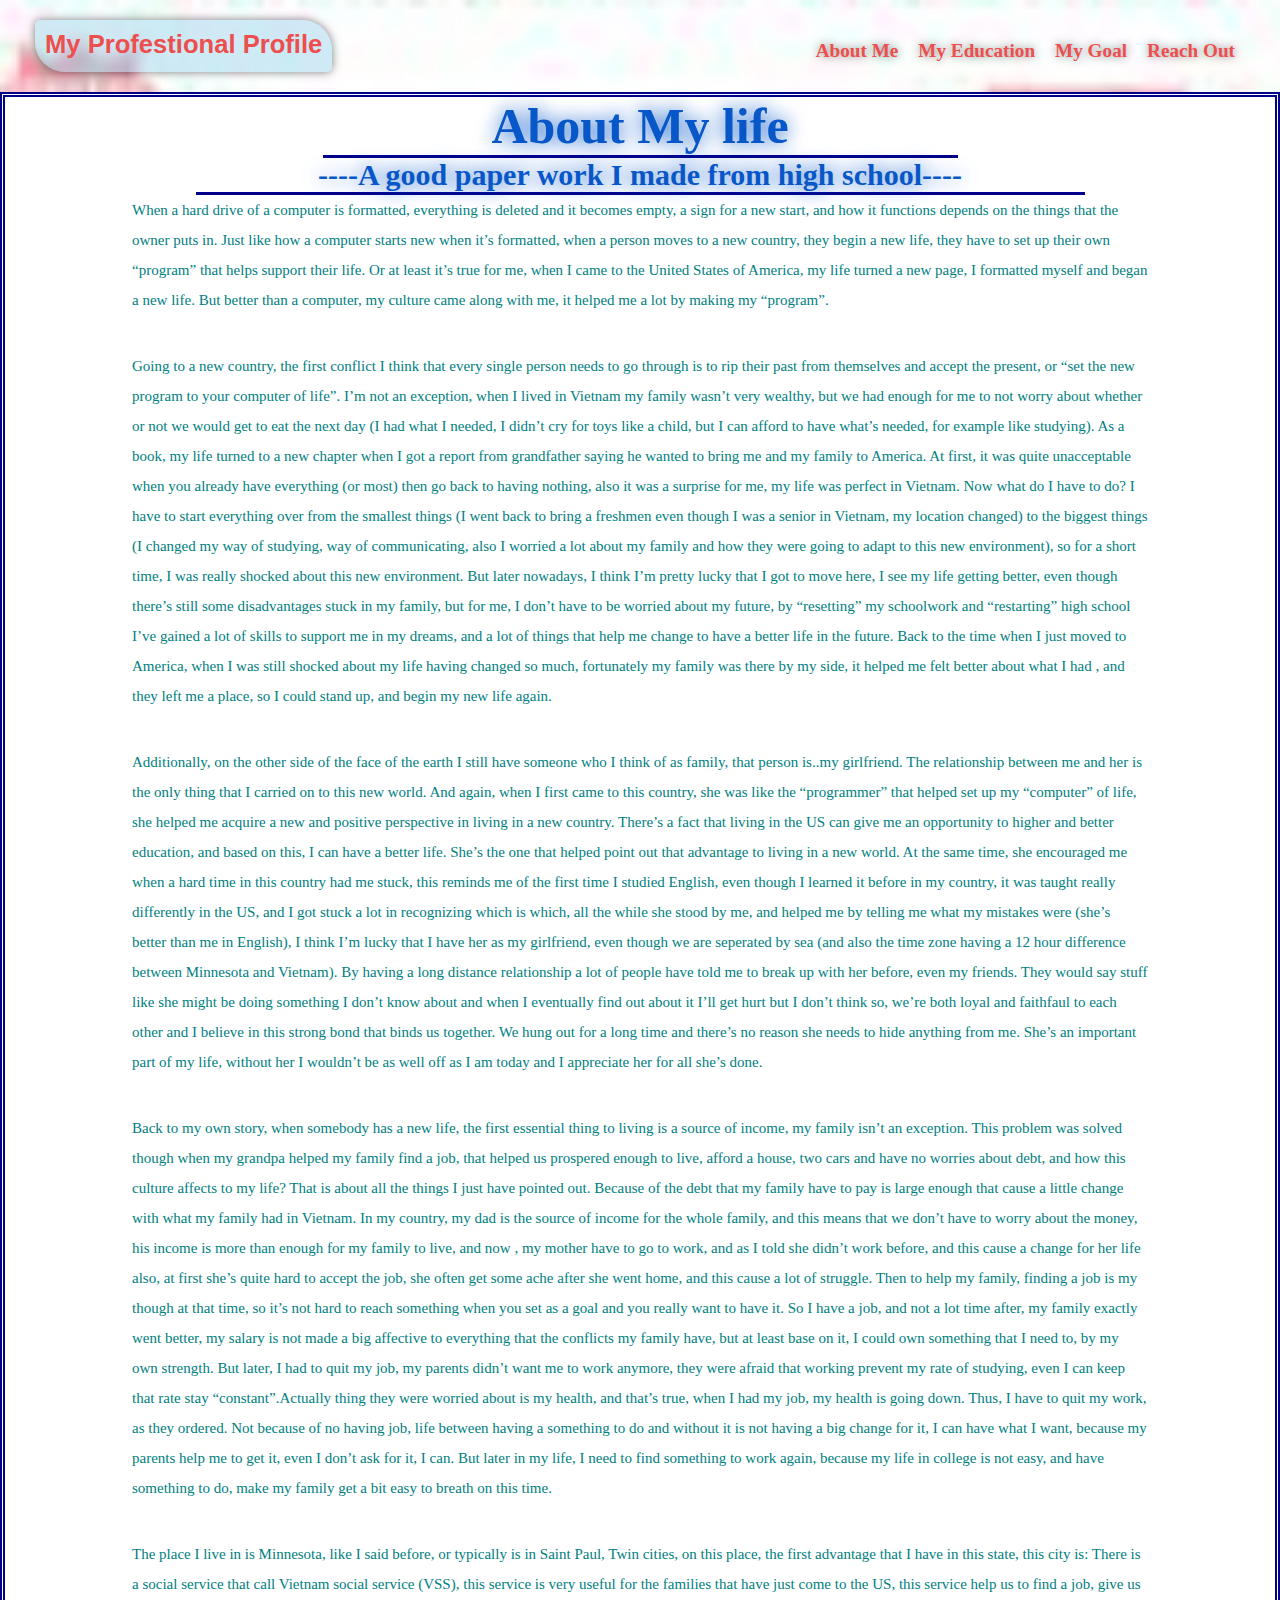
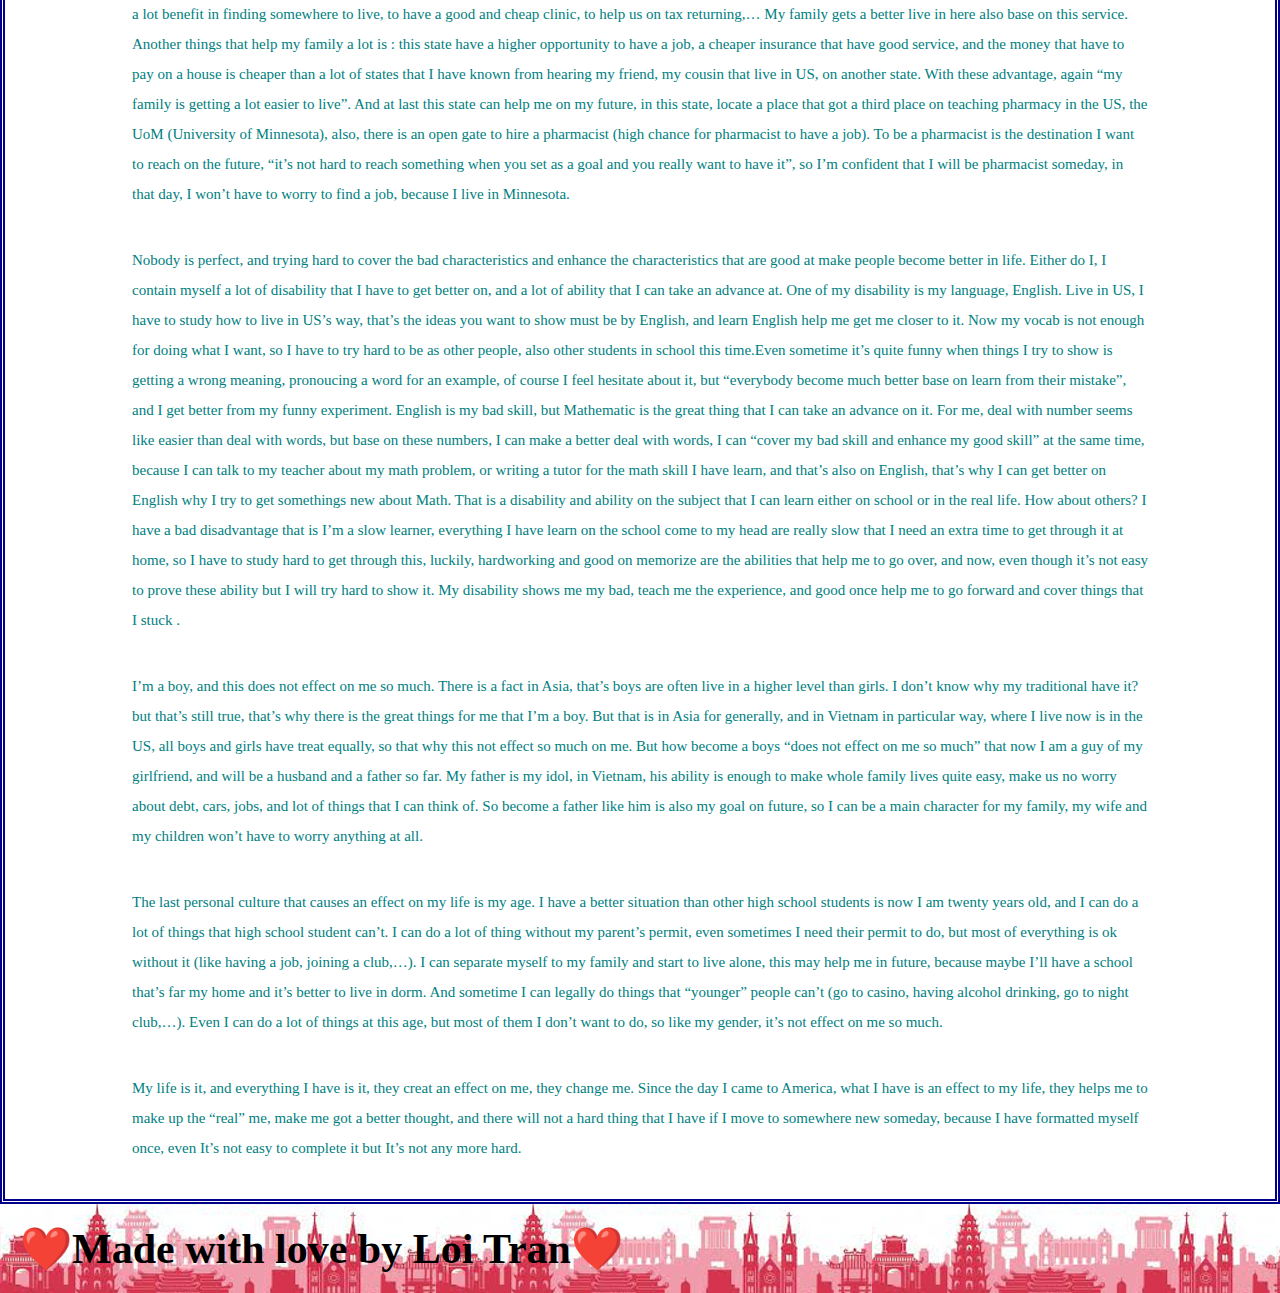
==== assets/other-source/about-me.html @ 54c9219b "add about me tag" ====
<!DOCTYPE html>
<html lang="en">
<head>
    <meta charset="UTF-8">
    <meta http-equiv="X-UA-Compatible" content="IE=edge">
    <meta name="viewport" content="width=device-width, initial-scale=1.0">
    <link rel="stylesheet" href="../css/style.css"/>
    <link rel="stylesheet" href="../css/secondary-style.css"/>
    <title>My High School Paper</title>
</head>
<header>

    <h1>
        <a href="../../index.html">My Profestional Profile</a>
    </h1>

    <nav>
        <ul>
            <li>
                <a href="#A Little Introduction">About Me</a>
            </li>
            <li>
                <a href="#My Education">My Education</a>
            </il>
            <li>
                <a href="#My Goal">My Goal</a>
            </li>
            <li>
                <a href="#Reach Out">Reach Out</a>
            </li>
        </ul>
    </nav>

</header>
<body>
    <div class="about-me">
    <h2 class="title" >About My life </h2>
    <h3>----A good paper work I made from high school----</h3>
    <p>
        When a hard drive of a computer is formatted, everything is deleted and it becomes empty, a sign for a new start, and how it functions depends on the things that the owner puts in. Just like how a computer starts new when it’s formatted, when a person moves to a new country, they begin a new life, they have to set up their own “program” that helps support their life. Or at least it’s true for me, when I came to the United States of America, my life turned a new page, I formatted myself and began a new life. But better than a computer, my culture came along with me, it helped me a lot by making my “program”.
    
    </p>
    <br>
    <br>
    <p>
        Going to a new country, the first conflict I think that every single person needs to go through is to rip their past from themselves and accept the present, or “set the new program to your computer of life”. I’m not an exception, when I lived in Vietnam my family wasn’t very wealthy, but we had enough for me to not worry about whether or not we would get to eat the next day (I had what I needed, I didn’t cry for toys like a child, but I can afford to have what’s needed, for example like studying). As a book, my life turned to a new chapter when I got a report from grandfather saying he wanted to bring me and my family to America. At first, it was quite unacceptable when you already have everything (or most) then go back to having nothing, also it was a surprise for me, my life was perfect in Vietnam. Now what do I have to do? I have to start everything over from the smallest things (I went back to bring a freshmen even though I was a senior in Vietnam, my location changed) to the biggest things (I changed my way of studying, way of communicating, also I worried a lot about my family and how they were going to adapt to this new environment), so for a short time, I was really shocked about this new environment. But later nowadays, I think I’m pretty lucky that I got to move here, I see my life getting better, even though there’s still  some disadvantages stuck in my family, but for me, I don’t have to be worried about my future, by “resetting” my schoolwork and “restarting” high school I’ve gained a lot of skills to support me in my dreams, and a lot of things that help me change to have a better life in the future. Back to the time when I just moved to America, when I was still shocked about my life having changed so much, fortunately my family was there by my side, it helped me felt better about what I had , and they left me a place, so I could stand up, and begin my new life again.
    
    </p>
    <br>
    <br>
    <p>
        Additionally, on the other side of the face of the earth I still have someone who I think of as family, that person is..my girlfriend. The relationship between me and her is the only thing that I carried on to this new world. And again, when I first came to this country, she was like the “programmer” that helped set up my “computer” of life, she helped me acquire a new and positive perspective in living in a new country. There’s a fact that living in the US can give me an opportunity to higher and better education, and based on this, I can have a better life. She’s the one that helped point out that advantage to living in a new world. At the same time, she encouraged me when a hard time in this country had me stuck, this reminds me of the first time I studied English, even though I learned it before in my country, it was taught really differently in the US, and I got stuck a lot in recognizing which is which, all the while she stood by me, and helped me by telling me what my mistakes were (she’s better than me in English), I think I’m lucky that I have her as my girlfriend, even though we are seperated by sea (and also the time zone having a 12 hour difference between Minnesota and Vietnam). By having a long distance relationship a lot of people have told me to break up with her before, even my friends. They would say stuff like she might be doing something I don’t know about and when I eventually find out about it I’ll get hurt but I don’t think so, we’re both loyal and faithfaul to each other and I believe in this strong bond that binds us together. We hung out for a long time and there’s no reason she needs to hide anything from me. She’s an important part of my life, without her I wouldn’t be as well off as I am today and I appreciate her for all she’s done.
   
    </p>
    <br>
    <br>
    <p>
        Back to my own story, when somebody has a new life, the first essential thing to living is a source of income, my family isn’t an exception. This problem was solved though when my grandpa helped my family find a job, that helped us prospered enough to live, afford a house, two cars and have no worries about debt, and how this culture affects to my life? That is about all the things I just have pointed out. Because of the debt that my family have to pay is large enough that cause a little change with what my family had in Vietnam. In my country, my dad is the source of income for the whole family, and this means that we don’t have to worry about the money, his income is more than enough for my family to live, and now , my mother have to go to work, and as I told she didn’t work before, and this cause a change for her life also, at first she’s quite hard to accept the job, she often get some ache after she went home, and this cause a lot of struggle. Then to help my family, finding a job is my though at that time, so it’s not hard to reach something when you set as a goal and you really want to have it. So I have a job, and not a lot time after, my family exactly went better, my salary is not made a big affective to everything that the conflicts my family have, but at least base on it, I could own something that I need to, by my own strength. But later, I had to quit my job, my parents didn’t want me to work anymore, they were afraid that working prevent my rate of studying, even I can keep that rate stay “constant”.Actually  thing they were worried about is my health, and that’s true, when I had my job, my health is going down. Thus, I have to quit my work, as they ordered.  Not because of no having job, life between having a something to do and without it is not having a big change for it, I can have what I want, because my parents help me to get it, even I don’t ask for it, I can. But later in my life, I need to find something to work again, because my life in college is not easy, and have something to do, make my family get a bit easy to breath on this time.

    </p>
    <br>
    <br>
    <p>
        The place I live in is Minnesota, like I said before, or typically is in Saint Paul, Twin cities, on this place, the first advantage that I have in this state, this city is: There is a social service that call Vietnam social service (VSS), this service is very useful for the families that have just come to the US, this service help us to find a job, give us a lot benefit in finding somewhere to live, to have a good and cheap clinic, to help us on tax returning,… My family gets a better live in here also base on this service. Another things that help my family a lot is : this state have a higher opportunity to have a job,  a cheaper insurance that have good service, and the money that have to pay on a house is cheaper than a lot of states that I have known from hearing my friend, my cousin that live in US, on another state. With these advantage, again “my family is getting a lot easier to live”. And at last this state can help me on my future, in this state, locate a place that got a third place on teaching pharmacy in the US, the UoM (University of Minnesota), also, there is an open gate to hire a pharmacist (high chance for pharmacist to have a job). To be a pharmacist is the destination I want to reach on the future, “it’s not hard to reach something when you set as a goal and you really want to have it”, so I’m confident that I will be pharmacist someday, in that day, I won’t have to worry to find a job, because I live in Minnesota.

    </p>
    <br>
    <br>
    <p>
        Nobody is perfect, and trying hard to cover the bad characteristics and enhance the characteristics that are good at make people become better in life. Either do I, I contain myself a lot of disability that I have to get better on, and a lot of ability that I can take an advance at. One of my disability is my language, English. Live in US, I have to study how to live in  US’s way, that’s the ideas you want to show must be by English, and learn English help me get me closer to it. Now my vocab is not enough for doing what I want, so I have to try hard to be as other people, also other students in school this time.Even sometime it’s quite funny when things I try to show is getting a wrong meaning, pronoucing a word for an example, of course I feel hesitate about it, but  “everybody become much better base on learn from their mistake”, and I get better from my funny experiment. English is my bad skill, but Mathematic is the great thing that I can take an advance on it. For me, deal with number seems like easier than deal with words, but base on these numbers, I can make a better deal with words, I can “cover my bad skill and enhance my good skill” at the same time, because I can talk to my teacher about my math problem, or writing a tutor for the math skill I have learn, and that’s also on English, that’s why I can get better on English why I try to get somethings new about Math. That is a disability and ability on the subject that I can learn either on school or in the real life. How about others? I have a bad disadvantage that is I’m a slow learner, everything I have learn on the school come to my head are really slow that I need an extra time to get through it at home, so I have to study hard to get through this, luckily, hardworking and good on memorize are the abilities that help me to go over, and now, even though it’s not easy to prove these ability but I will try hard to show it. My disability shows me my bad, teach me the experience, and good once help me to go forward and cover things that I stuck .

    </p>
    <br>
    <br>
    <p>
        I’m a boy, and this does not effect on me so much. There is a fact in Asia, that’s boys are often live in a higher level than girls. I don’t know why my traditional have it? but that’s still true, that’s why there is the great things for me that I’m a boy. But that is in Asia for generally, and in Vietnam in particular way, where I live now is in the US, all boys and girls have treat equally, so that why this not effect so much on me. But how become a boys “does not effect on me so much” that now I am a guy of my girlfriend, and will be a husband and a father so far. My father is my idol, in Vietnam, his ability is enough to make whole family lives quite easy, make us no worry about debt, cars, jobs, and lot of things that I can think of. So become a father like him is also my goal on future, so I can be a main character for my family, my wife and my children won’t have to worry anything at all.
    
    </p>
    <br>
    <br>
    <p>
        The last personal culture that causes an effect on my life is my age. I have a better situation than other high school students is now I am twenty years old, and I can do a lot of things that high school student can’t. I can do a lot of thing without my parent’s permit, even sometimes I need their permit to do, but most of everything is ok without it (like having a job, joining a club,…). I can separate myself to my family and start to live alone, this may help me in future, because maybe I’ll have a school that’s far my home and it’s better to live in dorm. And sometime I can legally do things that “younger” people can’t (go to casino, having alcohol drinking, go to night club,…). Even I can do a lot of things at this age, but most of them I don’t want to do, so like my gender, it’s not effect on me so much.

    </p>
    <br>
    <br>
    <p>
        My life is it, and everything I have is it, they creat an effect on me, they change me. Since the day I came to America, what I have is an effect to my life, they helps me to make up the “real” me, make me got a better thought, and there will not a hard thing that I have if I move to somewhere new someday, because I have formatted myself once, even It’s not easy to complete it but It’s not any more hard.

    </p>
    <br>
    <br>
    </div>
</body>
<footer>
    <h2>❤️Made with love by Loi Tran❤️</h2>
</footer>
</html>
---- assets/css/style.css ----
/*primary style*/
* {
    box-sizing: border-box;
    margin: 0;
    padding: 0;
  }
body {
    background-image: url(https://www.ilovewallpaper.com/images/perfect-sky-childrens-cloud-wallpaper-in-blue-p7820-26491_image.jpg);
    font-family: Georgia, Times, 'Times New Roman', serif;
}

/*header style*/
header {
    padding: 20px 35px;
    background-color: blue;
    display: flex;
    justify-content: space-between;
    flex-wrap: wrap;
    position: sticky;
    top:0;
    background-image: url("../images/banner.PNG");
    background-size: cover;
    background-position:bottom;
    background-attachment:fixed;
    z-index:9999;
  }
  header a {
      text-decoration: none;
      color:rgb(237, 78, 78)
  }
  header h1 {
    font-family: Arial, Helvetica, sans-serif;
    font-weight: bolder;
    padding:10px 10px 10px 10px;
    background-color: rgba(161, 216, 235, 0.5);
    border-radius: 5px 30px;
    font-size:2vw;
    box-shadow: 0px 0px 10px rgba(0, 0, 0, 0.5);
}
  header nav{
    font-weight:bold;
    font-size: 20px;
    text-shadow: 0px 0px 10px rgba(0, 0, 0, 0.5);
    margin-top: 10px;  
  }
  header nav ul {
      display:flex;
      flex-wrap: wrap;
      justify-content:space-around ;
      align-items: center;
      list-style:none;
  }
  header nav ul li {
      padding: 10px 10px 10px 10px;
      font-size: 1.5vw;
  }
/*end header style*/

/*footer style*/
footer {
    background-image:url(../images/banner.PNG);
    padding:20px;
    display:flex;
    flex-wrap: wrap;
    width:100%;
    font-size: 28px;
}
/*footer style end*/
/*body style*/
  /*Introduction style*/
  .Introduction{
      align-content:center;
      font-size: 28px;
      color:rgb(97, 51, 51,0.9);
      display:flex;
      
  }
  .Introduction .p-intro{
      display: block;
      margin-left:10%;
      Width:35%;
      text-align:right;
      padding: 5% 2%;
      text-shadow: 5px 5px 20px darkblue;
  }
  .Introduction .p-img{
      display:flex;
      margin:0 20% 0 2%;
      Padding: 20px;
      width:30%;
  }
  .Introduction .p-img img {
      border-radius: 20px;
      box-shadow: 0px 0px 30px rgb(17, 17, 46);
  }
  /*Introduction style end*/
  /* other things style*/
  .etc{
      border-top:3px dotted darkblue;
  }
  .etc h2{
      display:block;
      width:50%;
      text-align:center;
      margin:0 auto 0 auto;
      font-size:50px;
      color:rgb(7, 87, 200);
      border-bottom: 3px solid darkblue;
      text-shadow: 0 0 20px;
  }
  .etc p{
    display:block;
    width:70%;
    margin:auto;  
    font-size:30px;
    color:rgb(0, 128, 128)
  }
---- assets/css/secondary-style.css ----
/*style about-me*/
.about-me{
    font-family: 'Times New Roman', Times, serif;
    border:5px double darkblue;
}
.about-me h2{
    font-size:50px;
    display:block;
    width:50%;
    text-align:center;
    margin:0 auto 0 auto;
    font-size:50px;
    color:rgb(7, 87, 200);
    border-bottom: 3px solid darkblue;
    text-shadow: 0 0 20px;
}
.about-me h3{
    font-size:50px;
    display:block;
    width:70%;
    text-align:center;
    margin:0 auto 0 auto;
    font-size:30px;
    color:rgb(7, 87, 200);
    border-bottom: 3px solid darkblue;
    text-shadow: 0 0 20px;
}
.about-me p{
    display:block;
    width:80%;
    margin:auto;  
    font-size:15px;
    color:rgb(0, 128, 128);
    line-height:2;
}
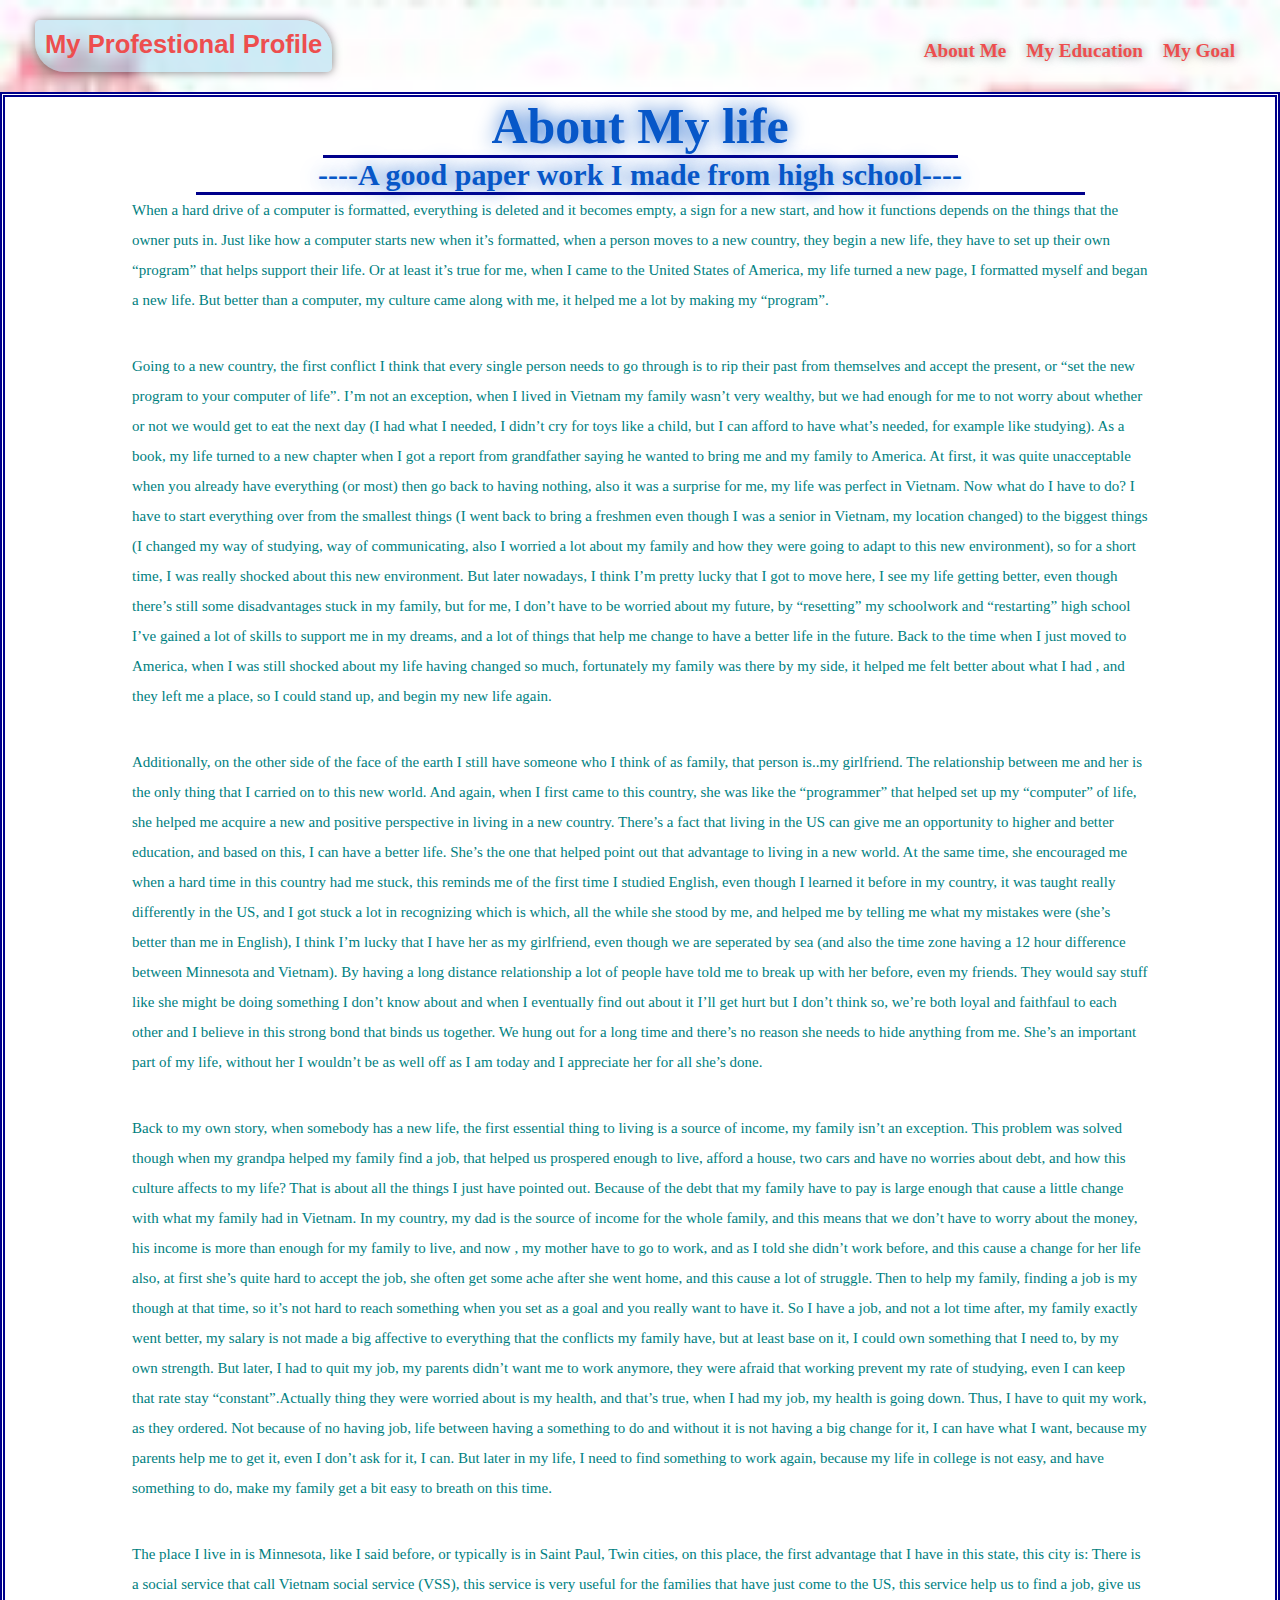
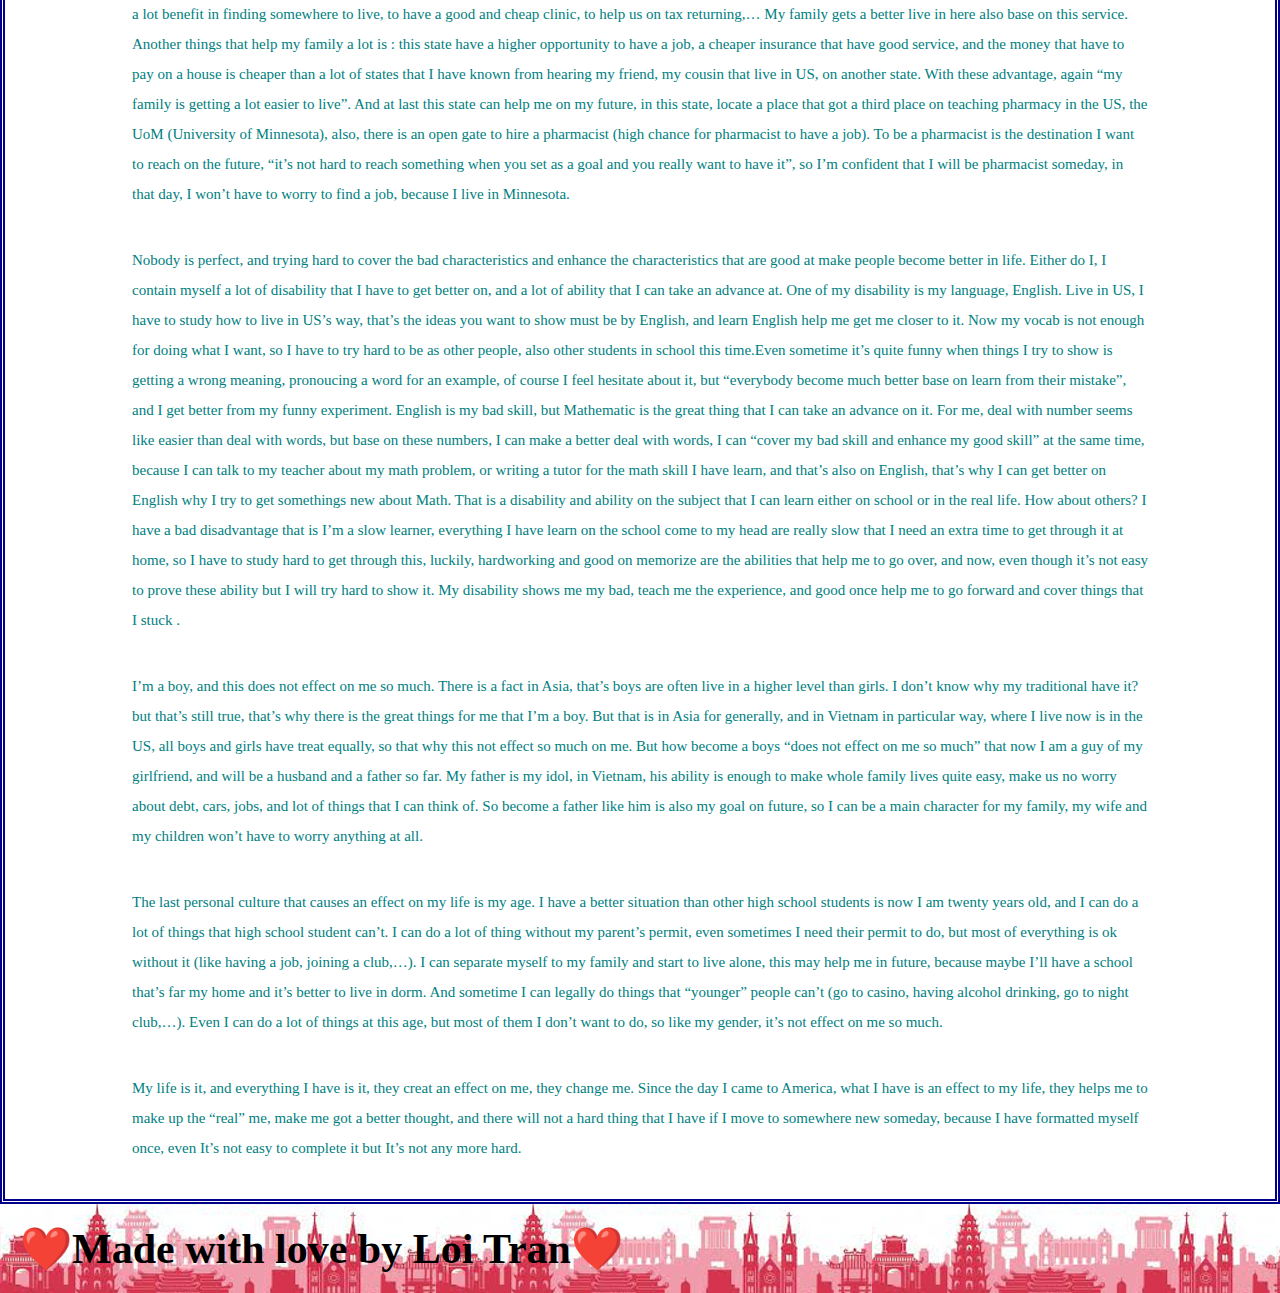
==== commit fab9c723: "Education update" ====
--- a/assets/other-source/about-me.html
+++ b/assets/other-source/about-me.html
@@ -17,17 +17,15 @@
     <nav>
         <ul>
             <li>
-                <a href="#A Little Introduction">About Me</a>
+                <a href="../other-source/about-me.html">About Me</a>
             </li>
             <li>
-                <a href="#My Education">My Education</a>
+                <a href="../other-source/my-education.html">My Education</a>
             </il>
             <li>
                 <a href="#My Goal">My Goal</a>
             </li>
-            <li>
-                <a href="#Reach Out">Reach Out</a>
-            </li>
+
         </ul>
     </nav>
 
--- a/assets/css/style.css
+++ b/assets/css/style.css
@@ -114,4 +114,52 @@
     margin:auto;  
     font-size:30px;
     color:rgb(0, 128, 128)
-  }+  }
+  /* MEDIA QUERY FOR SMALLER DESKTOP SCREENS AND SMALLER */
+@media screen and (max-width: 980px) {
+    header {
+      padding-bottom: 0;
+      justify-content: center;
+      position:relative;
+    }
+  
+    header h1 {
+      width: 100%;
+      text-align: center;
+      font-size:30px;
+    }
+  
+    header nav ul {
+      margin-top: 20px;
+      width: 100%;
+      justify-content: center;
+    }
+  
+    header nav ul li a {
+      font-size: 20px;
+    }
+  
+    footer h2 {
+      text-align: center;
+      width: 100%;
+    }
+}
+/* MEDIA QUERY FOR TABLETS AND SMALLER */
+@media screen and (max-width: 768px) {
+    .Introduction{
+      display:block;
+    }
+    .Introduction .p-intro{
+        width: 70%;
+        align-content: center;
+    }
+    .Introduction .p-img{
+        margin:0 10% 0 10%; 
+    }
+    .etc h2{
+        font-size:40px;
+    }
+    .etc p{
+        font-size:20px;
+    }
+}--- a/assets/css/secondary-style.css
+++ b/assets/css/secondary-style.css
@@ -33,3 +33,52 @@
     color:rgb(0, 128, 128);
     line-height:2;
 }
+/*about-me end*/
+/*My education*/
+.my-education {
+    display: flex;
+    justify-content: center;
+    flex-wrap: wrap;
+    align-items: flex-start;
+}
+.school-info {
+    font-family:Arial, Helvetica, sans-serif;
+    display:block;
+    width: 35%;
+}
+.school-info h2{
+    font-size: 30px;
+    color: darkblue;
+    border-bottom: 5px dashed darkblue;
+    
+}
+.school-info p{
+    font-size:15px;
+}
+.school-img img {
+    border-radius: 50px;
+    height:300px;
+    width:400px;
+}
+.text-left{
+    text-align: right;
+    margin:10% 2% 0 20%;
+}
+.left {
+    transform: rotate(3deg);
+}
+.text-right{
+    text-align: left;
+    margin:10% 20% 0 2%;
+}
+.right{
+    transform: rotate(-3deg)
+}
+.my-education div article {
+    Display:flex;
+    margin-top: 50px;
+    padding: 10px 10px 10px 10px;   
+}
+.US-highschool h2 {
+    color: rgb(231, 204, 50);
+}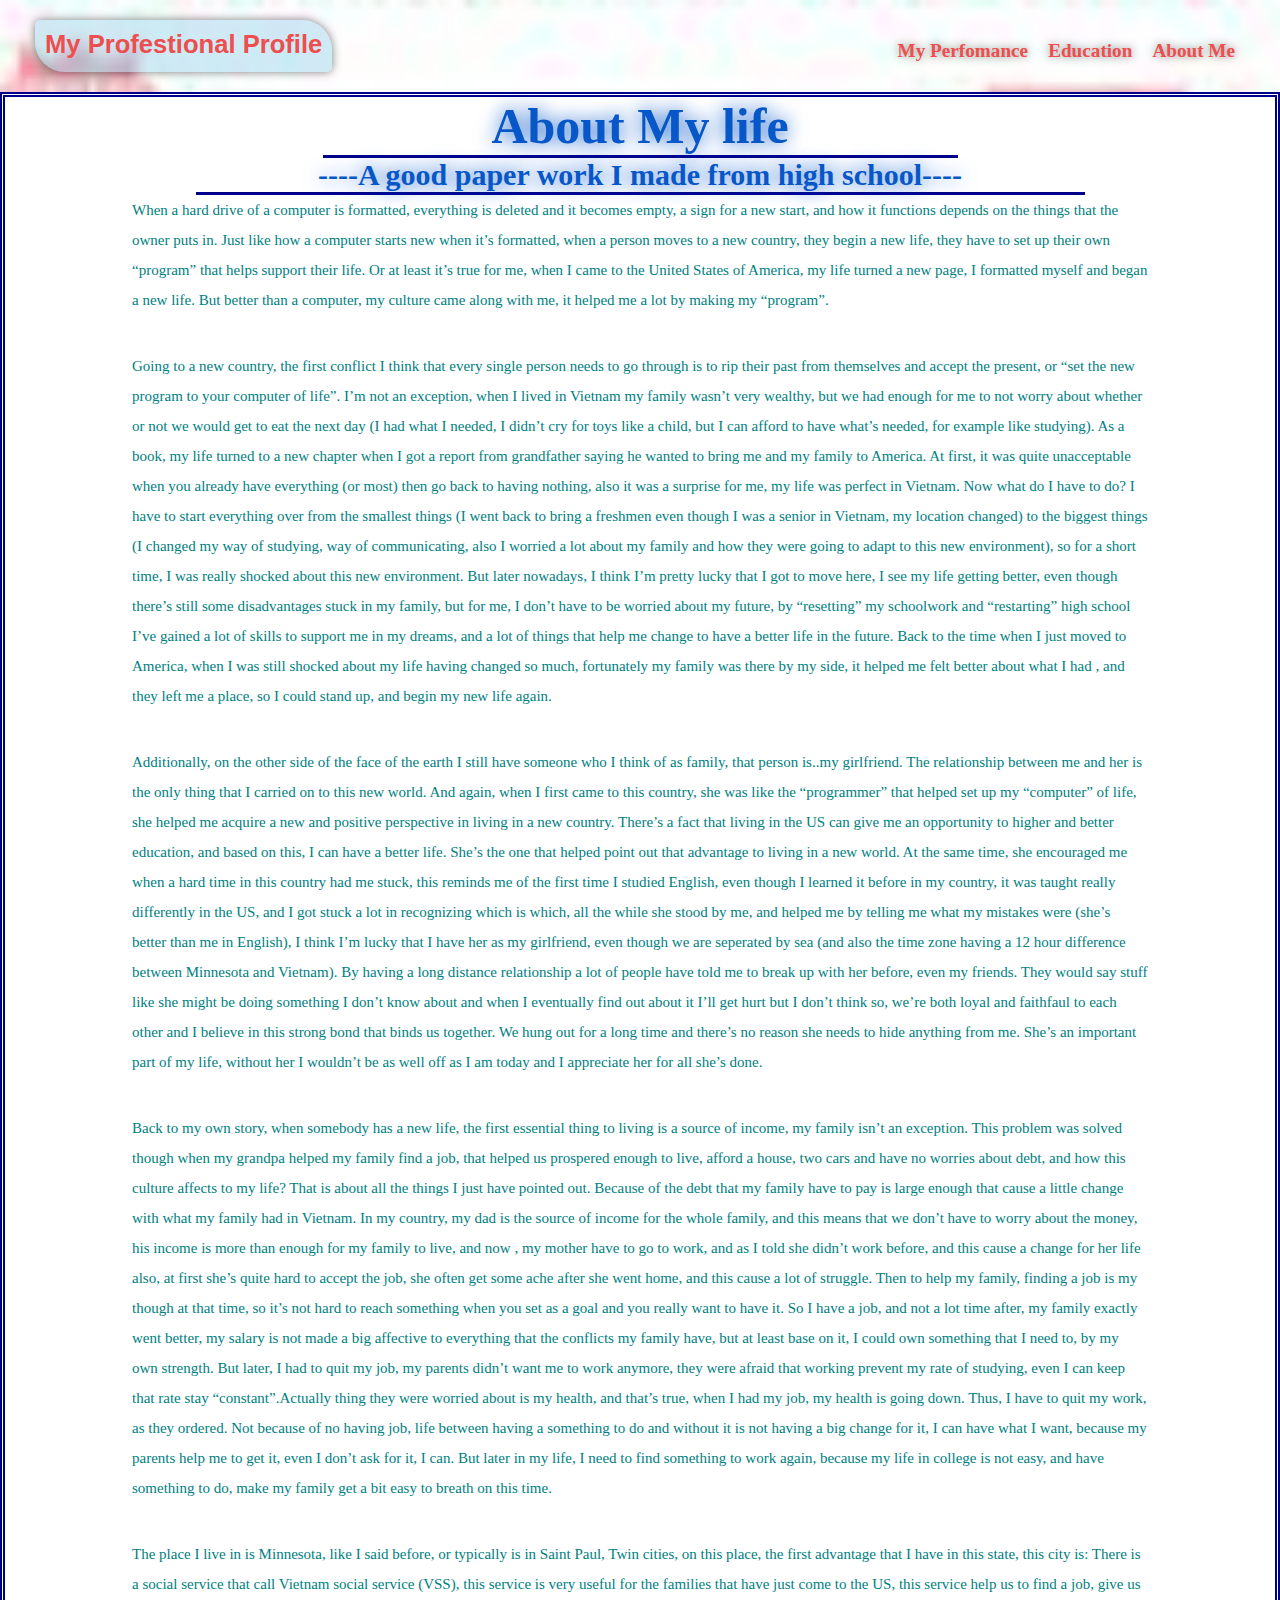
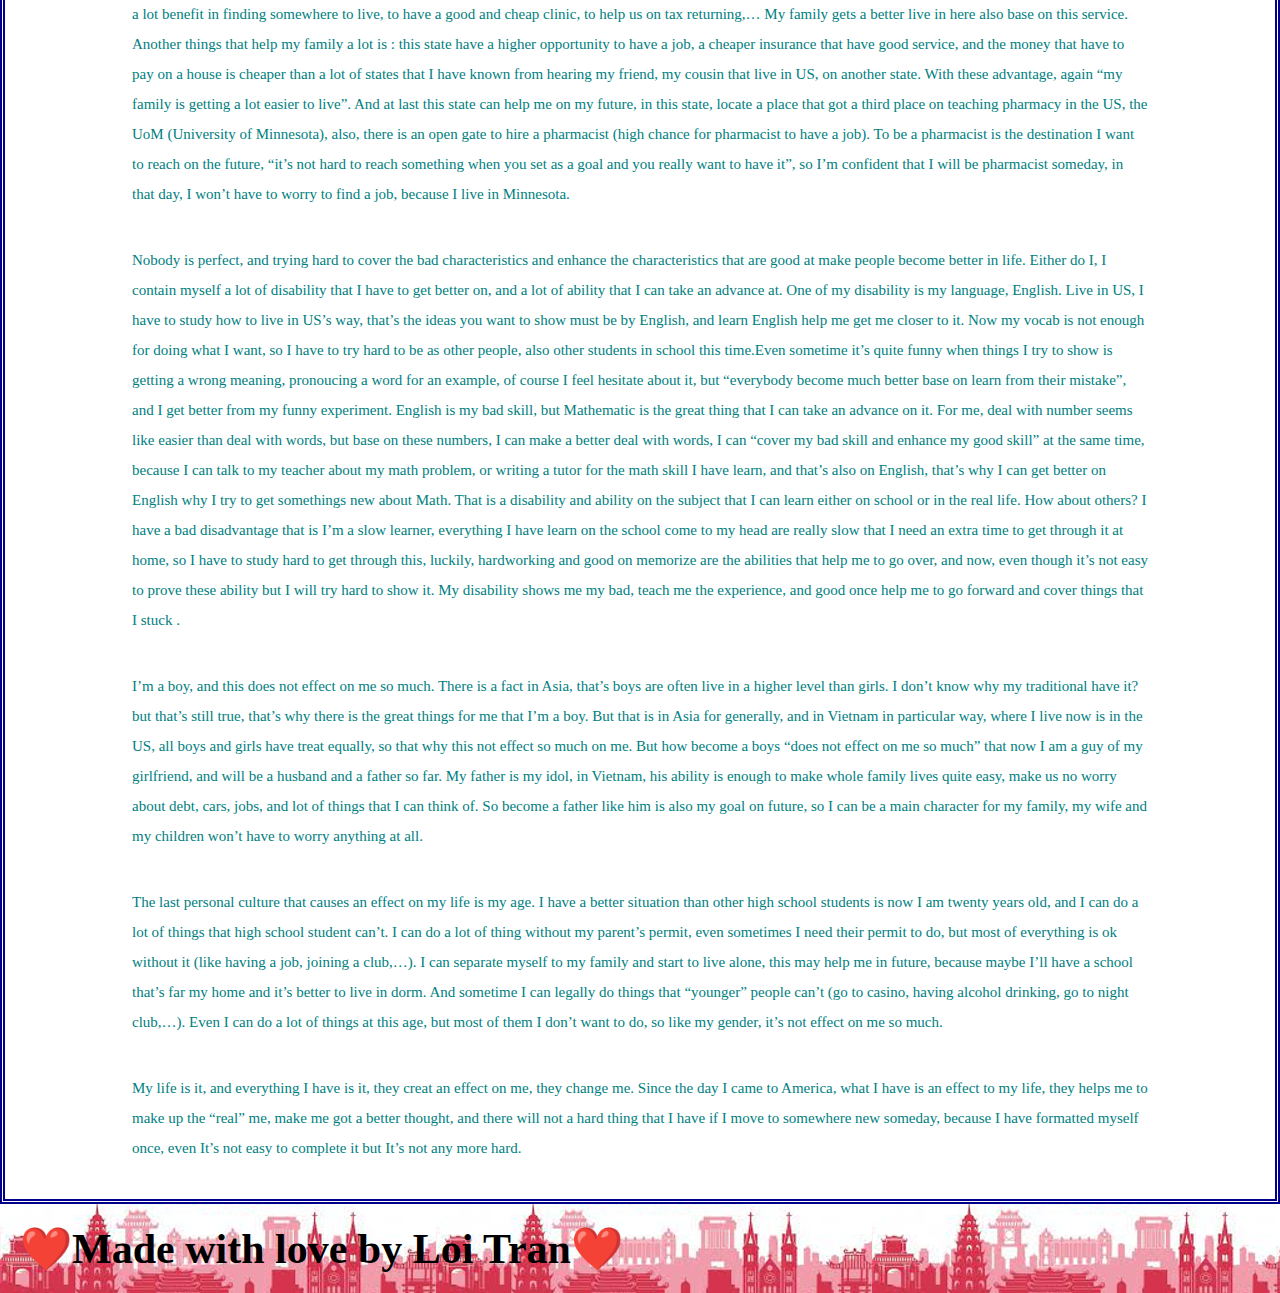
==== commit 91c4ae04: "finnal touch" ====
--- a/assets/other-source/about-me.html
+++ b/assets/other-source/about-me.html
@@ -16,16 +16,24 @@
 
     <nav>
         <ul>
-            <li>
-                <a href="../other-source/about-me.html">About Me</a>
+            <li class="has-children">
+                <a href="../../index.html#my-performance">My Perfomance</a>
+                <ul class="sub-nav">
+                    <li>
+                       <a href="../../index.html#etc"> Some Other Thing</a>
+                    </li>
+                    <li>
+                        <a href="../../index.html#Skill-Experience">Skill and Experience</a>
+                    </li>
+
+                </ul>
             </li>
             <li>
-                <a href="../other-source/my-education.html">My Education</a>
+                <a href="./my-education.html">Education</a>
             </il>
             <li>
-                <a href="#My Goal">My Goal</a>
+                <a href="./about-me.html">About Me</a>
             </li>
-
         </ul>
     </nav>
 
--- a/assets/css/style.css
+++ b/assets/css/style.css
@@ -54,6 +54,15 @@
       padding: 10px 10px 10px 10px;
       font-size: 1.5vw;
   }
+  /*new feature, just learened*/
+  .sub-nav{
+    background-color:white;
+    padding: 10px 10px 10px 10px;
+    display:none;
+    border-radius: 50px;
+    z-index: 9999;
+  }
+ 
 /*end header style*/
 
 /*footer style*/
@@ -73,6 +82,8 @@
       font-size: 28px;
       color:rgb(97, 51, 51,0.9);
       display:flex;
+      margin-top:5%;
+      margin-bottom:10%;
       
   }
   .Introduction .p-intro{
@@ -97,6 +108,8 @@
   /* other things style*/
   .etc{
       border-top:3px dotted darkblue;
+      padding-top: 10%;
+      Padding-bottom: 10%
   }
   .etc h2{
       display:block;
@@ -115,6 +128,30 @@
     font-size:30px;
     color:rgb(0, 128, 128)
   }
+/*Skill and Experience style*/
+.Skill-Experience{
+    width: 100%;
+    margin: 0 auto 0 10%;
+    display: flex;
+    flex-wrap: nowrap;
+    justify-content: space-around;
+}
+.SE-list{
+    display:block;
+    width:70%;
+    margin:auto;  
+    font-size:30px;
+    color:rgb(0, 128, 128)
+}
+.SE-list ul{
+    color: darkblue;
+    font-size:25px;
+    padding: 10px 10px 10px 10px;   
+}
+.SE-list ul li{
+    justify-content: space-around;
+}
+
   /* MEDIA QUERY FOR SMALLER DESKTOP SCREENS AND SMALLER */
 @media screen and (max-width: 980px) {
     header {
@@ -162,4 +199,9 @@
     .etc p{
         font-size:20px;
     }
-}+}
+header .has-children:hover>.sub-nav {
+    Display:block;
+    font-size: 0.8vw;
+    position: absolute;
+}
--- a/assets/css/secondary-style.css
+++ b/assets/css/secondary-style.css
@@ -76,8 +76,15 @@
 }
 .my-education div article {
     Display:flex;
-    margin-top: 50px;
     padding: 10px 10px 10px 10px;   
+}
+.my-education div .bla-bla {
+    width:90%;
+    text-align: center;
+    color:darkblue;
+    padding: 10px 10% 10px 10%;
+    margin:auto
+    
 }
 .US-highschool h2 {
     color: rgb(231, 204, 50);
